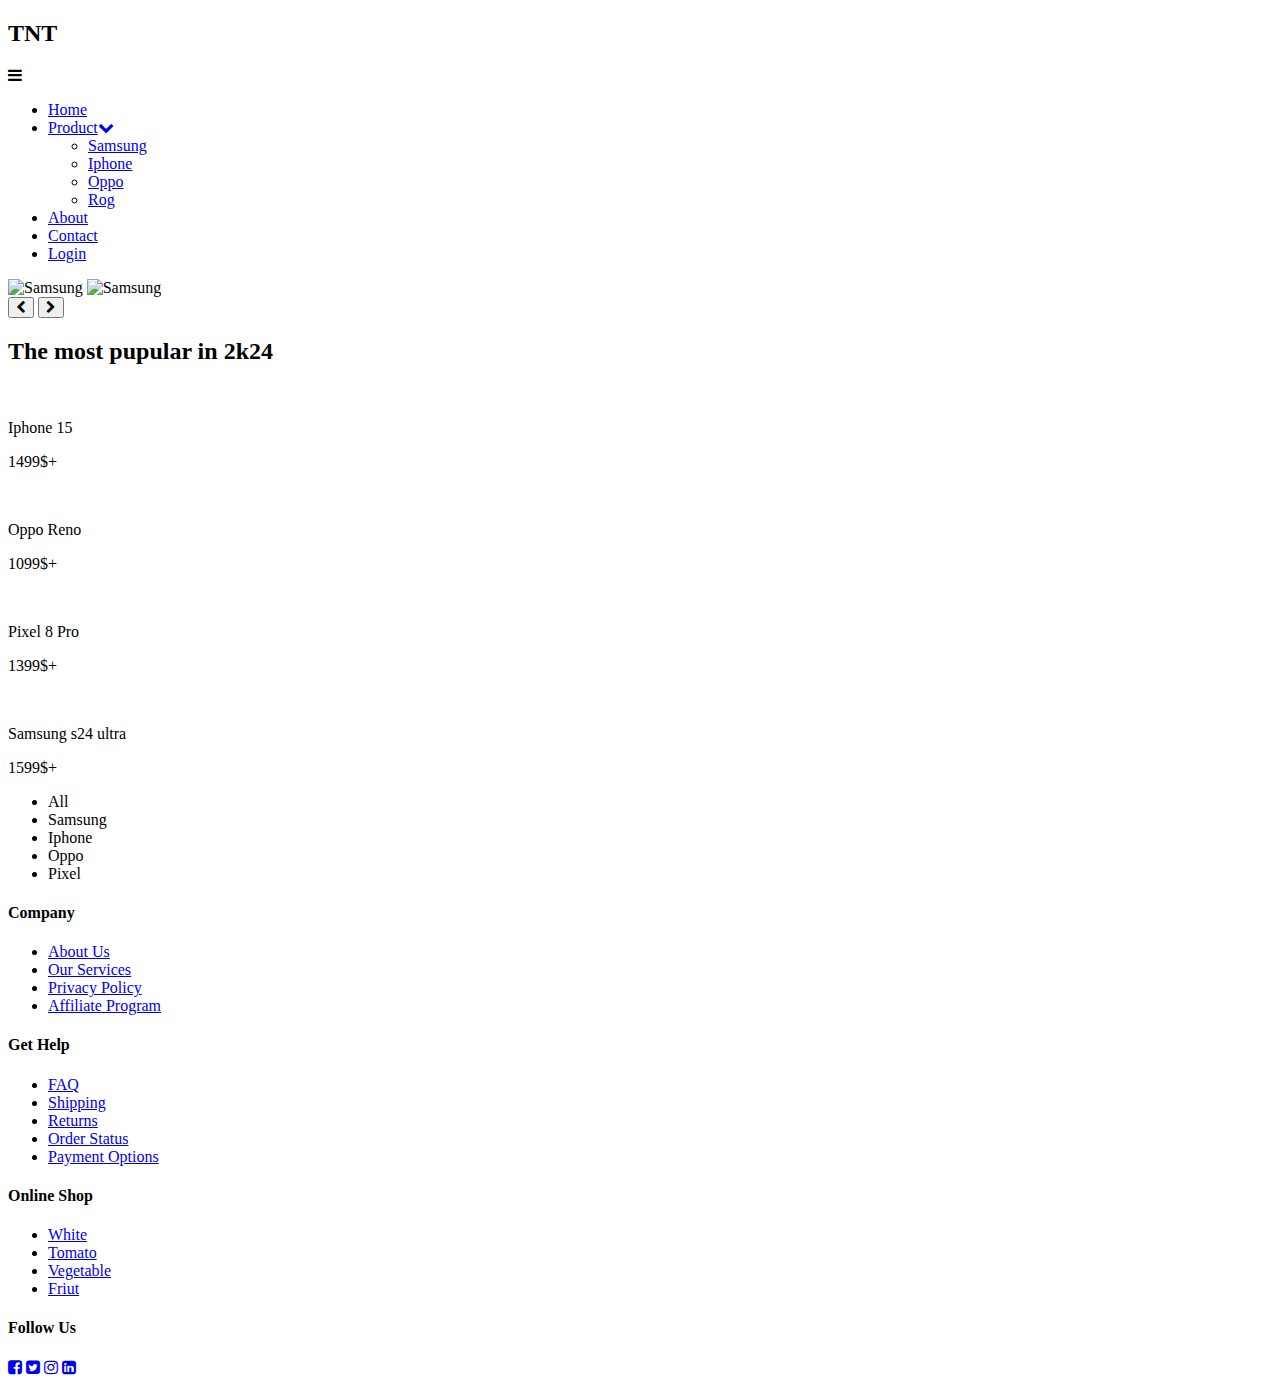
==== index.html @ 7f059e11 "Add files via upload" ====
<!DOCTYPE html>
<html lang="en">
  <head>
    <meta charset="UTF-8" />
    <meta name="viewport" content="width=device-width, initial-scale=1.0" />
    <title>Home | Shop</title>
    <link rel="preconnect" href="https://fonts.googleapis.com" />
    <link rel="preconnect" href="https://fonts.gstatic.com" crossorigin />
    <link
      rel="stylesheet"
      href="https://cdnjs.cloudflare.com/ajax/libs/font-awesome/4.7.0/css/font-awesome.min.css"
    />
    <link
      href="https://fonts.googleapis.com/css2?family=Poppins:ital,wght@0,300;0,400;0,600;0,700;0,800;1,400&display=swap"
      rel="stylesheet"
    />
    <link rel="stylesheet" href="css/style.css" />
  </head>
  <body>
    <div class="wrapper">
      <nav class="nav">
        <div class="logo">
          <h2 class="myLogo">TNT</h2>
          <span class="btn-down"
            ><i id="btn" class="fa fa-bars" aria-hidden="true"></i
          ></span>
        </div>

        <div class="list">
          <ul class="ul-list">
            <li class="list-items">
              <a class="list-item active" href="index.html">Home</a>
            </li>
            <li class="list-items">
              <a id="dropdown" class="list-item" href="#"
                >Product<i
                  id="icon"
                  class="fa fa-chevron-down"
                  aria-hidden="true"
                ></i
              ></a>
              <div class="moldel">
                <ul class="drop">
                  <li class="down"><a href="#">Samsung</a></li>
                  <li class="down"><a href="nav.html">Iphone</a></li>
                  <li class="down"><a href="#">Oppo</a></li>
                  <li class="down"><a href="#">Rog</a></li>
                </ul>
              </div>
            </li>
            <li class="list-items">
              <a class="list-item" href="about.html">About</a>
            </li>
            <li class="list-items">
              <a class="list-item" href="contact.html">Contact</a>
            </li>
            <li class="list-items">
              <a class="list-item" href="checkbox.html">Login</a>
            </li>
          </ul>
        </div>
      </nav>
      <div class="slider">
        <div class="img-wrapper">
          <img src="img/1 (5).jpg" class="active-img" alt="Samsung" />
          <img src="img/1 (4).jpg" alt="Samsung" />
        </div>
        <div class="btn-container">
          <button id="prevous">
            <i class="fa fa-chevron-left icon1" aria-hidden="true"></i>
          </button>
          <button id="next">
            <i class="fa fa-chevron-right icon1" aria-hidden="true"></i>
          </button>
        </div>
        <div class="dots">
          <div class="dot active-dot"></div>
          <div class="dot"></div>
        </div>
      </div>
      <h2 class="tex">The most pupular in 2k24</h2>
      <div class="box-container">
        <div class="box">
          <div class="img">
            <img src="img/iphone14.png" alt="" />
          </div>
          <p class="tit">Iphone 15</p>
          <span class="back">
            <p class="price">1499$+</p>
          </span>
        </div>
        <div class="box">
          <div class="img">
            <img src="img/reno.png" alt="" />
          </div>
          <p class="tit">Oppo Reno</p>
          <span class="back">
            <p class="price">1099$+</p>
          </span>
        </div>
        <div class="box">
          <div class="img">
            <img src="img/pixel8pro.png" alt="" />
          </div>
          <p class="tit">Pixel 8 Pro</p>
          <span class="back">
            <p class="price">1399$+</p>
          </span>
        </div>
        <div class="box">
          <div class="img">
            <img src="img/s24ultra.png" alt="" />
          </div>
          <p class="tit">Samsung s24 ultra</p>
          <span class="back">
            <p class="price">1599$+</p>
          </span>
        </div>
      </div>
      <div class="product">
        <div class="list-product">
          <ul class="list-group">
            <li class="list-item-product active-product" data-id="all">All</li>
            <li class="list-item-product" data-id="samsung">Samsung</li>
            <li class="list-item-product" data-id="iphone">Iphone</li>
            <li class="list-item-product" data-id="oppo">Oppo</li>
            <li class="list-item-product" data-id="pixel">Pixel</li>
          </ul>
          <span class="bar"></span>
        </div>
        <div class="post-product"></div>
      </div>
      <footer>
        <div class="block1">
          <h4>Company</h4>
          <ul>
            <li><a href="#">About Us</a></li>
            <li><a href="#">Our Services</a></li>
            <li><a href="#">Privacy Policy</a></li>
            <li><a href="#">Affiliate Program</a></li>
          </ul>
        </div>
        <div class="block1">
          <h4>Get Help</h4>
          <ul>
            <li><a href="#">FAQ</a></li>
            <li><a href="#">Shipping</a></li>
            <li><a href="#">Returns</a></li>
            <li><a href="#">Order Status</a></li>
            <li><a href="#">Payment Options</a></li>
          </ul>
        </div>
        <div class="block1">
          <h4>Online Shop</h4>
          <ul>
            <li><a href="#">White</a></li>
            <li><a href="#">Tomato</a></li>
            <li><a href="#">Vegetable</a></li>
            <li><a href="#">Friut</a></li>
          </ul>
        </div>
        <div class="block1">
          <h4>Follow Us</h4>
          <a class="icon" href="#"
            ><i class="fa fa-facebook-square" aria-hidden="true"></i
          ></a>
          <a class="icon" href="#"
            ><i class="fa fa-twitter-square" aria-hidden="true"></i
          ></a>
          <a class="icon" href="#"
            ><i class="fa fa-instagram" aria-hidden="true"></i
          ></a>
          <a class="icon" href="#"
            ><i class="fa fa-linkedin-square" aria-hidden="true"></i
          ></a>
        </div>
      </footer>
    </div>
    <script src="https://ajax.googleapis.com/ajax/libs/jquery/3.7.1/jquery.min.js"></script>
    <script src="js/script.js"></script>
    <script src="js/sort.js"></script>
  </body>
</html>
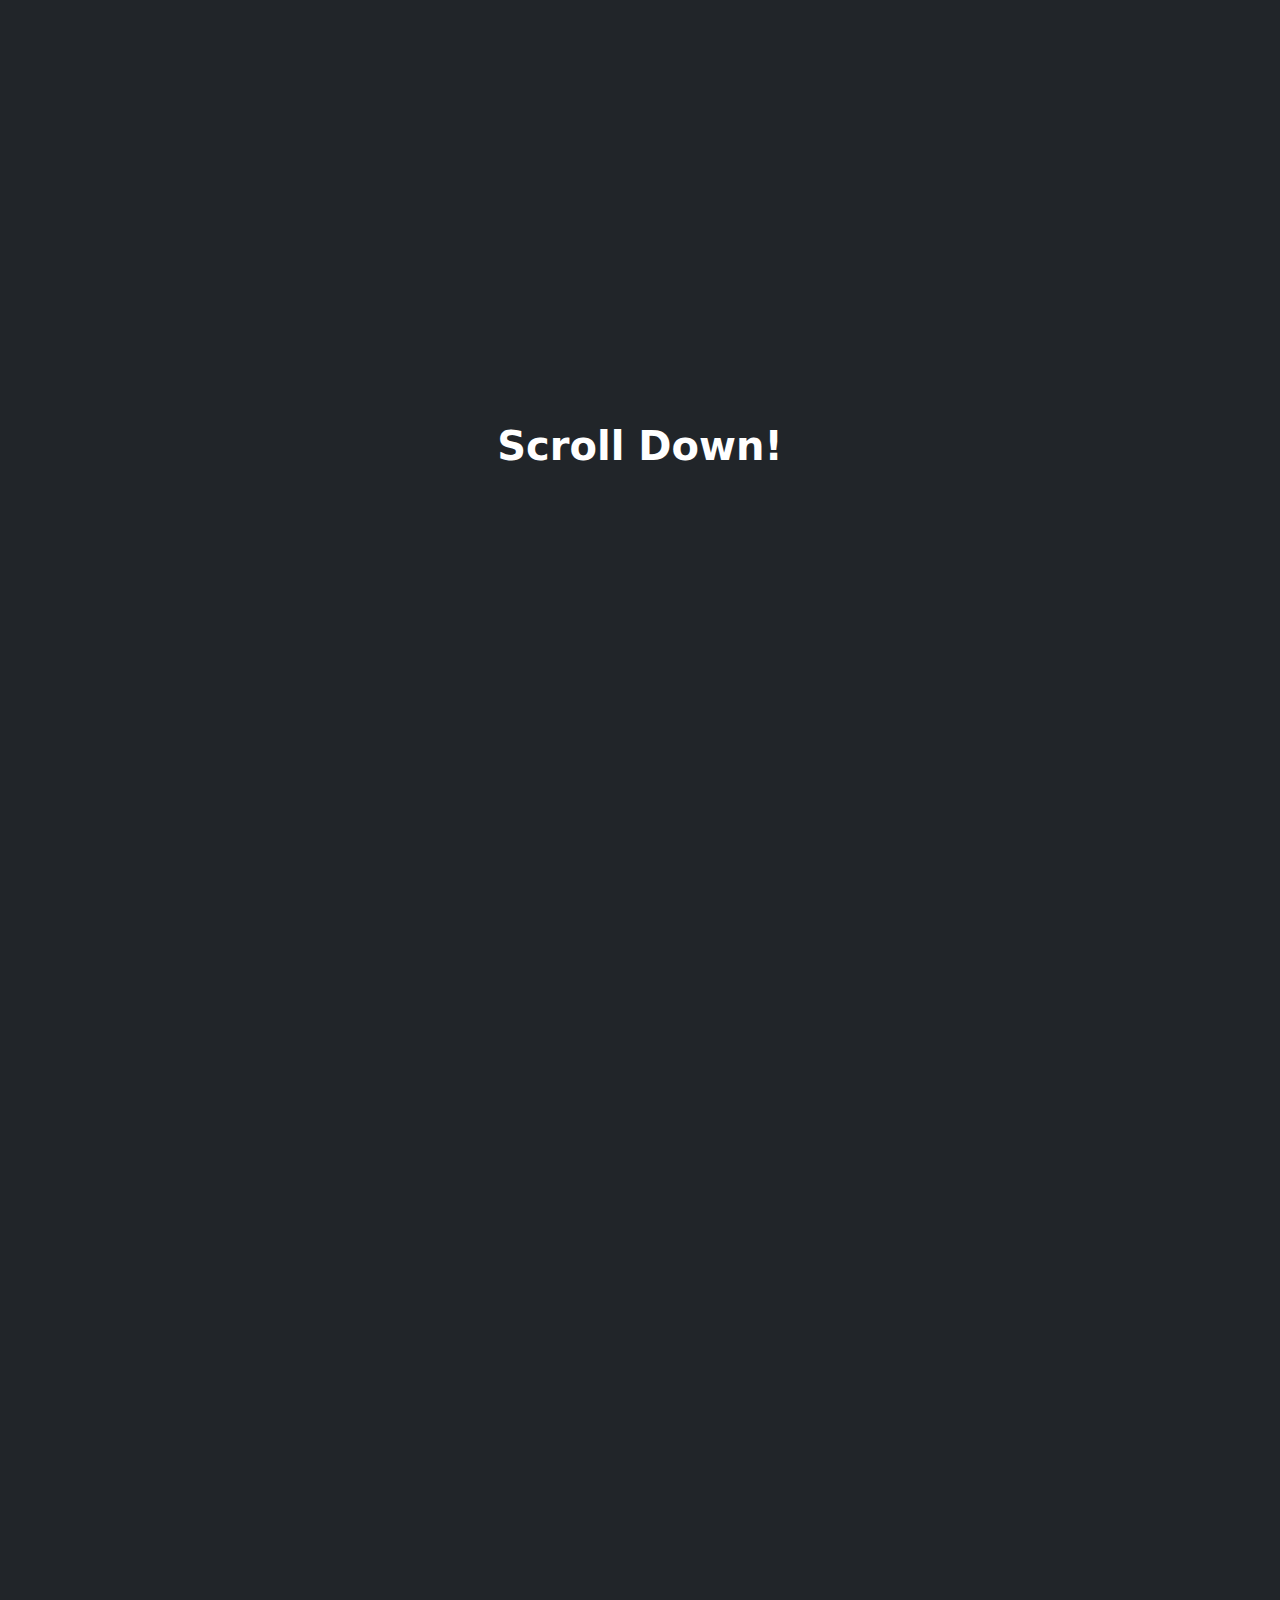
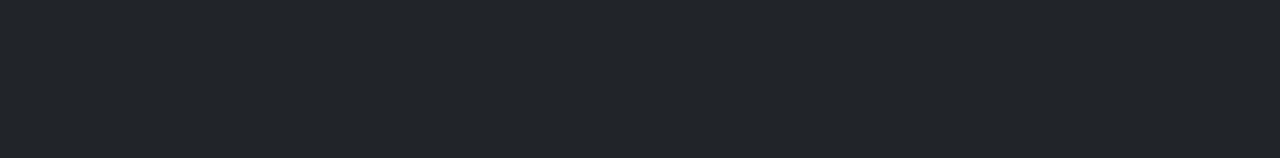
==== commit f8a9d56d: "Add files via upload" ====
--- a/index.html
+++ b/index.html
@@ -3,181 +3,101 @@
   <head>
     <meta charset="UTF-8" />
     <meta name="viewport" content="width=device-width, initial-scale=1.0" />
-    <title>Home | Shop</title>
-    <link rel="preconnect" href="https://fonts.googleapis.com" />
-    <link rel="preconnect" href="https://fonts.gstatic.com" crossorigin />
+    <title>Document</title>
     <link
       rel="stylesheet"
-      href="https://cdnjs.cloudflare.com/ajax/libs/font-awesome/4.7.0/css/font-awesome.min.css"
+      href="https://cdn.jsdelivr.net/npm/bootstrap@5.3.3/dist/css/bootstrap.min.css"
     />
-    <link
-      href="https://fonts.googleapis.com/css2?family=Poppins:ital,wght@0,300;0,400;0,600;0,700;0,800;1,400&display=swap"
-      rel="stylesheet"
-    />
-    <link rel="stylesheet" href="css/style.css" />
+    <link href="https://unpkg.com/aos@2.3.1/dist/aos.css" rel="stylesheet" />
+    <script
+      defer
+      src="	https://cdn.jsdelivr.net/npm/bootstrap@5.3.3/dist/js/bootstrap.bundle.min.js"
+    ></script>
   </head>
-  <body>
-    <div class="wrapper">
-      <nav class="nav">
-        <div class="logo">
-          <h2 class="myLogo">TNT</h2>
-          <span class="btn-down"
-            ><i id="btn" class="fa fa-bars" aria-hidden="true"></i
-          ></span>
+  <body class="bg-dark">
+    <div
+      class="container-fluid d-flex justify-content-center align-items-center"
+      style="height: 100vh"
+    >
+      <h1 class="text-white text-center fw-bold">Scroll Down!</h1>
+    </div>
+    <div class="container-fluid p-5">
+      <div class="row g-0 gap-4 justify-content-center">
+        <div class="col-lg-3 col-4-custom col-md-12" data-aos="zoom-in-up">
+          <div class="card bg-primary text-white">
+            <div class="card-body text-center p-5">
+              <h1>GOOD Afternoon!</h1>
+            </div>
+          </div>
         </div>
-
-        <div class="list">
-          <ul class="ul-list">
-            <li class="list-items">
-              <a class="list-item active" href="index.html">Home</a>
-            </li>
-            <li class="list-items">
-              <a id="dropdown" class="list-item" href="#"
-                >Product<i
-                  id="icon"
-                  class="fa fa-chevron-down"
-                  aria-hidden="true"
-                ></i
-              ></a>
-              <div class="moldel">
-                <ul class="drop">
-                  <li class="down"><a href="#">Samsung</a></li>
-                  <li class="down"><a href="nav.html">Iphone</a></li>
-                  <li class="down"><a href="#">Oppo</a></li>
-                  <li class="down"><a href="#">Rog</a></li>
-                </ul>
-              </div>
-            </li>
-            <li class="list-items">
-              <a class="list-item" href="about.html">About</a>
-            </li>
-            <li class="list-items">
-              <a class="list-item" href="contact.html">Contact</a>
-            </li>
-            <li class="list-items">
-              <a class="list-item" href="checkbox.html">Login</a>
-            </li>
-          </ul>
+        <div class="col-lg-3 col-4-custom col-md-12" data-aos="zoom-in-up">
+          <div class="card bg-warning text-white">
+            <div class="card-body text-center p-5">
+              <h1>Teacher</h1>
+            </div>
+          </div>
         </div>
-      </nav>
-      <div class="slider">
-        <div class="img-wrapper">
-          <img src="img/1 (5).jpg" class="active-img" alt="Samsung" />
-          <img src="img/1 (4).jpg" alt="Samsung" />
-        </div>
-        <div class="btn-container">
-          <button id="prevous">
-            <i class="fa fa-chevron-left icon1" aria-hidden="true"></i>
-          </button>
-          <button id="next">
-            <i class="fa fa-chevron-right icon1" aria-hidden="true"></i>
-          </button>
-        </div>
-        <div class="dots">
-          <div class="dot active-dot"></div>
-          <div class="dot"></div>
+        <div class="col-lg-3 col-4-custom col-md-12" data-aos="zoom-in-up">
+          <div class="card bg-success text-white">
+            <div class="card-body text-center p-5">
+              <h1>I did it</h1>
+            </div>
+          </div>
         </div>
       </div>
-      <h2 class="tex">The most pupular in 2k24</h2>
-      <div class="box-container">
-        <div class="box">
-          <div class="img">
-            <img src="img/iphone14.png" alt="" />
+      <div class="row g-0 gap-4 justify-content-center mt-4">
+        <div class="col-lg-3 col-4-custom col-md-12" data-aos="flip-up">
+          <div class="card bg-danger text-white">
+            <div class="card-body text-center p-5">
+              <h1>It Look</h1>
+            </div>
           </div>
-          <p class="tit">Iphone 15</p>
-          <span class="back">
-            <p class="price">1499$+</p>
-          </span>
         </div>
-        <div class="box">
-          <div class="img">
-            <img src="img/reno.png" alt="" />
+        <div class="col-lg-3 col-4-custom col-md-12" data-aos="flip-up">
+          <div class="card bg-info text-white">
+            <div class="card-body text-center p-5">
+              <h1>So Cooool ✨</h1>
+            </div>
           </div>
-          <p class="tit">Oppo Reno</p>
-          <span class="back">
-            <p class="price">1099$+</p>
-          </span>
         </div>
-        <div class="box">
-          <div class="img">
-            <img src="img/pixel8pro.png" alt="" />
+        <div class="col-lg-3 col-4-custom col-md-12" data-aos="flip-up">
+          <div
+            class="card text-white"
+            style="background-color: rgb(255, 155, 171)"
+          >
+            <div class="card-body text-center p-5">
+              <h1>I Love U 💖</h1>
+            </div>
           </div>
-          <p class="tit">Pixel 8 Pro</p>
-          <span class="back">
-            <p class="price">1399$+</p>
-          </span>
-        </div>
-        <div class="box">
-          <div class="img">
-            <img src="img/s24ultra.png" alt="" />
-          </div>
-          <p class="tit">Samsung s24 ultra</p>
-          <span class="back">
-            <p class="price">1599$+</p>
-          </span>
         </div>
       </div>
-      <div class="product">
-        <div class="list-product">
-          <ul class="list-group">
-            <li class="list-item-product active-product" data-id="all">All</li>
-            <li class="list-item-product" data-id="samsung">Samsung</li>
-            <li class="list-item-product" data-id="iphone">Iphone</li>
-            <li class="list-item-product" data-id="oppo">Oppo</li>
-            <li class="list-item-product" data-id="pixel">Pixel</li>
-          </ul>
-          <span class="bar"></span>
+      <div class="row g-0 gap-4 justify-content-center mt-4">
+        <div class="col-lg-3 col-4-custom col-md-12" data-aos="zoom-in">
+          <div class="card text-white" style="background-color: orange">
+            <div class="card-body text-center p-5">
+              <h1>Teacher!</h1>
+            </div>
+          </div>
         </div>
-        <div class="post-product"></div>
+        <div class="col-lg-3 col-4-custom col-md-12" data-aos="zoom-in-down">
+          <div class="card text-white" style="background-color: dodgerblue">
+            <div class="card-body text-center p-5">
+              <h1>And.....!</h1>
+            </div>
+          </div>
+        </div>
+        <div class="col-lg-3 col-4-custom col-md-12" data-aos="zoom-in-up">
+          <div class="card text-white" style="background-color: purple">
+            <div class="card-body text-center p-5">
+              <h1>Also Love U 💖</h1>
+            </div>
+          </div>
+        </div>
       </div>
-      <footer>
-        <div class="block1">
-          <h4>Company</h4>
-          <ul>
-            <li><a href="#">About Us</a></li>
-            <li><a href="#">Our Services</a></li>
-            <li><a href="#">Privacy Policy</a></li>
-            <li><a href="#">Affiliate Program</a></li>
-          </ul>
-        </div>
-        <div class="block1">
-          <h4>Get Help</h4>
-          <ul>
-            <li><a href="#">FAQ</a></li>
-            <li><a href="#">Shipping</a></li>
-            <li><a href="#">Returns</a></li>
-            <li><a href="#">Order Status</a></li>
-            <li><a href="#">Payment Options</a></li>
-          </ul>
-        </div>
-        <div class="block1">
-          <h4>Online Shop</h4>
-          <ul>
-            <li><a href="#">White</a></li>
-            <li><a href="#">Tomato</a></li>
-            <li><a href="#">Vegetable</a></li>
-            <li><a href="#">Friut</a></li>
-          </ul>
-        </div>
-        <div class="block1">
-          <h4>Follow Us</h4>
-          <a class="icon" href="#"
-            ><i class="fa fa-facebook-square" aria-hidden="true"></i
-          ></a>
-          <a class="icon" href="#"
-            ><i class="fa fa-twitter-square" aria-hidden="true"></i
-          ></a>
-          <a class="icon" href="#"
-            ><i class="fa fa-instagram" aria-hidden="true"></i
-          ></a>
-          <a class="icon" href="#"
-            ><i class="fa fa-linkedin-square" aria-hidden="true"></i
-          ></a>
-        </div>
-      </footer>
     </div>
-    <script src="https://ajax.googleapis.com/ajax/libs/jquery/3.7.1/jquery.min.js"></script>
-    <script src="js/script.js"></script>
-    <script src="js/sort.js"></script>
+    <script src="https://unpkg.com/aos@2.3.1/dist/aos.js"></script>
+    <script>
+      AOS.init();
+    </script>
   </body>
 </html>
